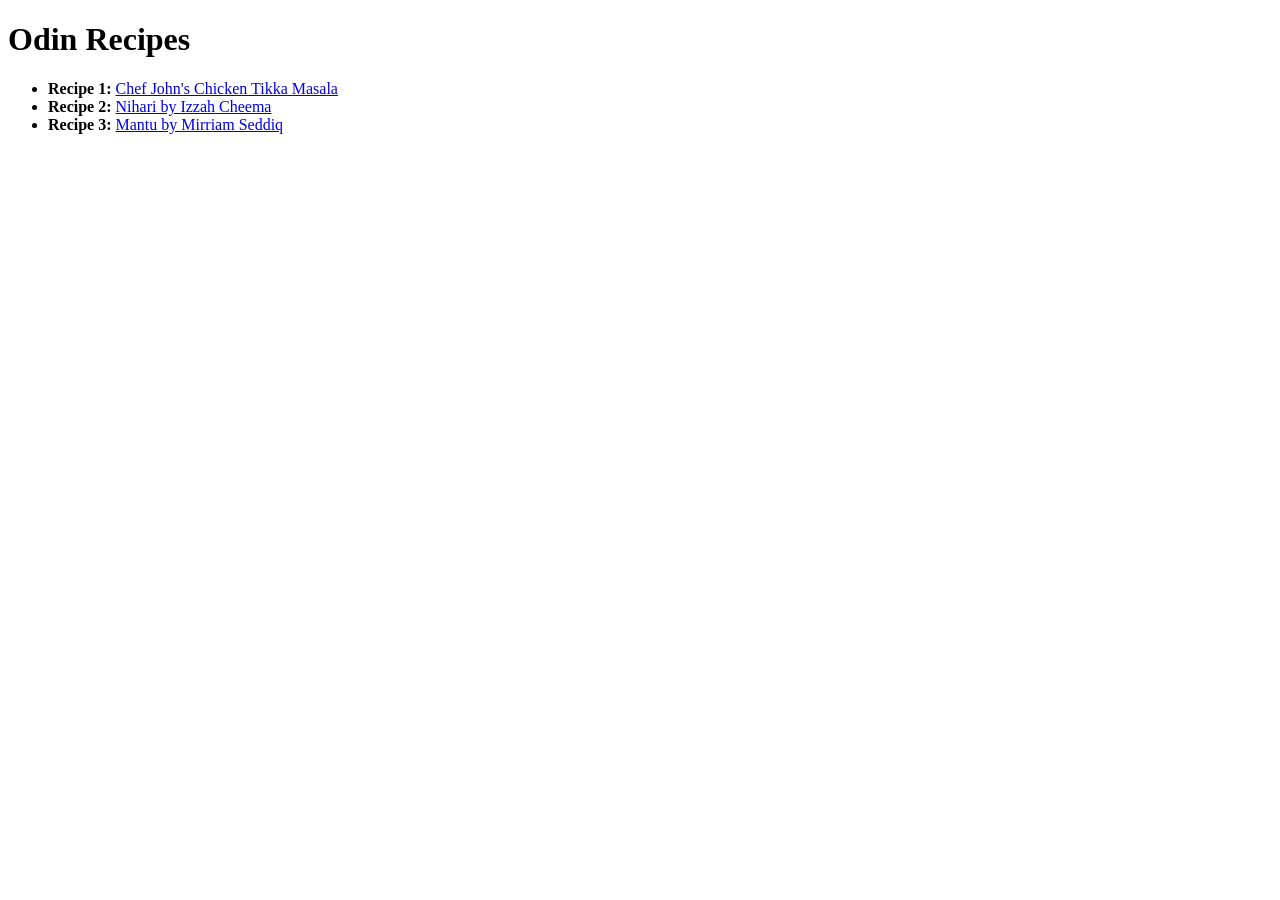
==== index.html @ 117d6c30 "First Completion of Odin Recipe Project Added a homepage where people can view my three recipe webpa" ====
<!DOCTYPE html>
<html lang="en">
<head>
    <meta charset="UTF-8">
    <meta name="viewport" content="width=device-width, initial-scale=1.0">
    <title>Project: Recipes</title>
</head>
<body>
    <h1>Odin Recipes</h1>
    <ul>
        <li><strong>Recipe 1:</strong> <a href="recipes/chicken-tikka-masala.html">
        Chef John's Chicken Tikka Masala</a></li>  
        <li><strong>Recipe 2:</strong> <a href="recipes/nihari.html">Nihari by 
        Izzah Cheema</a></li>
        <li><strong>Recipe 3:</strong> <a href="recipes/mantu.html">Mantu by 
        Mirriam Seddiq</a></li>
    </ul>

</body>
</html>
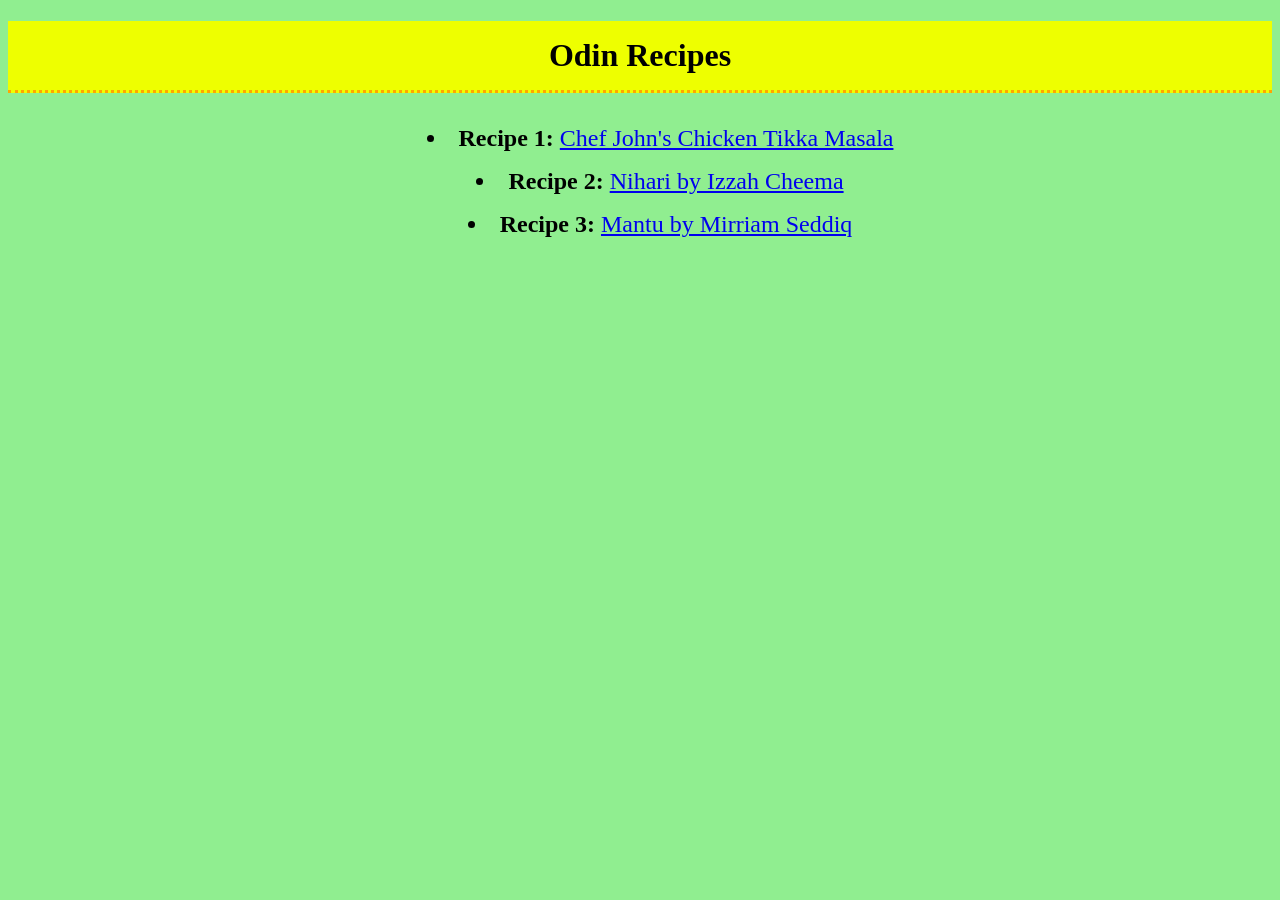
==== commit 95187dcf: "Added CSS for Design Edits Added background color, organized image placement and added borders, orga" ====
--- a/index.html
+++ b/index.html
@@ -3,11 +3,12 @@
 <head>
     <meta charset="UTF-8">
     <meta name="viewport" content="width=device-width, initial-scale=1.0">
+    <link rel="stylesheet" href="style.css">
     <title>Project: Recipes</title>
 </head>
 <body>
-    <h1>Odin Recipes</h1>
-    <ul>
+    <h1 class="title">Odin Recipes</h1>
+    <ul class="main-recipes">
         <li><strong>Recipe 1:</strong> <a href="recipes/chicken-tikka-masala.html">
         Chef John's Chicken Tikka Masala</a></li>  
         <li><strong>Recipe 2:</strong> <a href="recipes/nihari.html">Nihari by 
--- a/style.css
+++ b/style.css
@@ -0,0 +1,73 @@
+.title {
+    text-align: center;
+    padding: 16px;
+    background-color: rgb(238, 255, 0);
+    border-bottom-style: dotted;
+    border-bottom-color: orange;
+}
+.main-recipes {
+    font-size: 32px;
+    list-style-position: inside;
+    text-align: center;
+}
+.back {
+    display: block;
+    text-align: center;
+    font-size: 24px;
+}
+.image-align {
+    margin: 24px auto;
+    display: block;
+    border: 10px;
+    border-color: crimson;
+    border-style: groove;
+}
+.description {
+    text-align: center;
+    font-size: 24px;
+    margin: 24px 80px;
+}
+.turn-block {
+    display: block;
+    font-size: 32px;
+}
+
+#too-tall {
+    height: 400px;
+    width: 400px;
+}
+
+.wrapper {
+    border-style: ridge;
+    border-color:darkslategray;
+    background-color: gray;
+}
+
+.headings {
+    text-align: center;
+    background-color: coral;
+    border-bottom: 8px;
+    border-bottom-style: dotted;
+    font-size: 32px;
+}
+
+#subpage-list-font {
+    font-size: 18px;
+}
+
+.subsections {
+    width: fit-content;
+    display: box;
+    font-size: 30px;
+    color: blue;
+    border: 4px;
+    border-bottom-style: dashed;
+    border-color: blue;
+}
+li {
+    margin-bottom: 16px;
+    font-size: 24px;
+}
+body {
+    background-color:lightgreen;
+}
